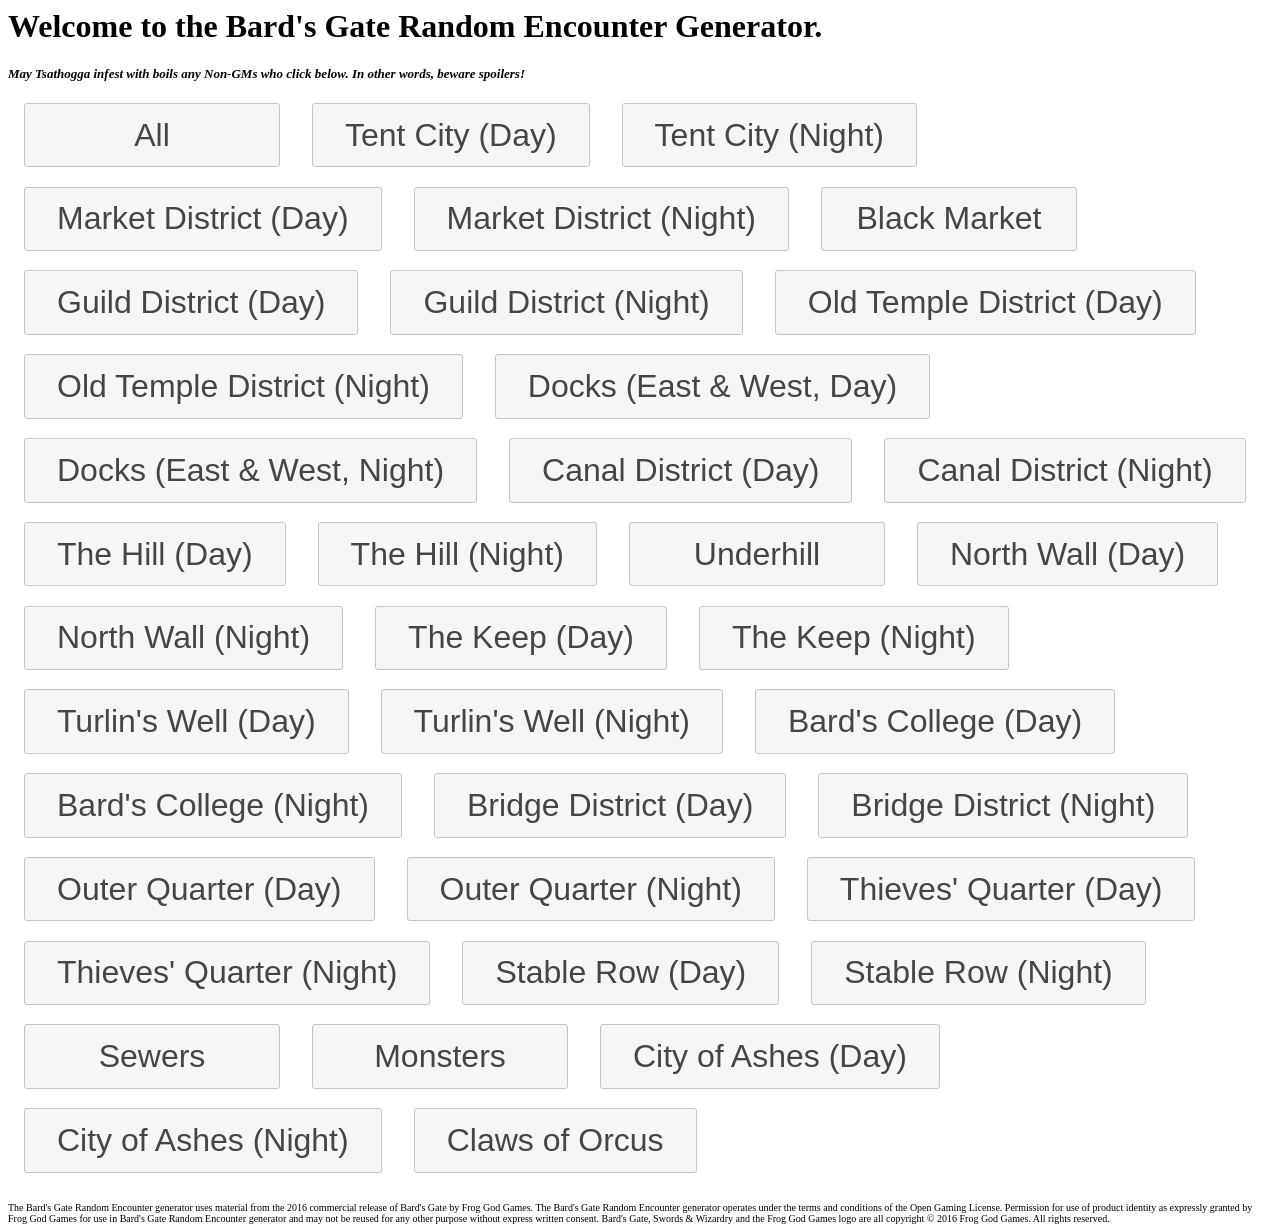
==== encounters.html @ 0237a2ba "More encounters" ====
<head>
    <meta charset="utf-8">
    <title>Bard's Gate Random Encounter Generator</title>
    <link href="jquery-ui.min.css" rel="stylesheet">
    <link href="jquery-ui.theme.min.css" rel="stylesheet">
    <style>
    .ui-button {
    }
    .enc {
        margin-top:1em;
    }
    .top_button {
        font-size:xx-large !important;
        min-width:8em !important;
        margin:.3em .5em !important;
    }
    .legal {
        font-size:x-small;
        margin-top:2em;
    }
    .stat_block {
        display:block;
        margin:15px;
    }
    .title {
        font-style:x-large;
    }
    .subtitle {
        font-style:italic;
        font-size:small;
    }
    .count {
	margin-bottom:2em;
        font-style:italic;
        font-size:x-small;
    }
    </style>

</head>
<body>
<div id="main">
    <h1 class='title'>Welcome to the Bard's Gate Random Encounter Generator.</h1>
    <h2 class='subtitle'>May Tsathogga infest with boils any Non-GMs who click below. In other words, beware spoilers!</h2>
    <div id="button_list">
</div>
<div class="enc">

</div>
</div>
<div class='legal'>The Bard's Gate Random Encounter generator uses material from the 2016 commercial release of Bard's Gate by Frog God Games. The Bard's Gate Random Encounter generator operates under the terms and conditions of the Open Gaming License. Permission for use of product identity as expressly granted by Frog God Games for use in Bard's Gate Random Encounter generator and may not be reused for any other purpose without express written consent. Bard's Gate, Swords & Wizardry and the Frog God Games logo are all copyright © 2016 Frog God Games. All rights reserved.</div>

<script src="jquery.min.js"></script>
<script src="jquery-ui.min.js"></script>
<script src="encounters.js"></script>
<script>
function getRandomInt(min, max) {
    return Math.floor(Math.random() * (max - min + 1)) + min;
}

function roll(amount, type) {
    var count = 0;
    for (var i=0; i<amount; i++) {
        count += getRandomInt(1, type);
    }
    return count;
}

function table_roll(table) {
    var which = getRandomInt(0, table.length -1);
    return table[which];
}

function replace_markers(text) {
    var matches = text.match(/!d\[.*?]/gi);
    if (matches) {
        for (var i=0; i<matches.length; i++) {
            var split = matches[i].split('[')[1].split(/d/i);
            var dice_type = split[1];
            var minus = dice_type.indexOf('-');
            var plus = dice_type.indexOf('+');
            if (minus != -1)
                minus = parseInt(dice_type.substring(minus+1));
            else
                minus = 0;
            if (plus != -1) {
                plus = parseInt(dice_type.substring(plus+1));
            }
            else
                plus = 0;

            var count = roll(split[0], parseInt(dice_type));
            count += plus;
            count -= minus;
            text = text.replace(matches[i], count);
        }
    }
    matches = text.match(/!t\[.*?]/g);
    if (matches) {
        for (var i=0; i<matches.length; i++) {
            var table_name = matches[i].split('[')[1].split(']')[0];
            text = text.replace(matches[i], table_roll(t[table_name]));
        }
    }
    return text;
}

function select_item(entry) {
    if (entry.extra) {
        var choice = getRandomInt(1, entry.extra.total);
        // choice = 1; //greg remove, only here for testing
        for (var i=0; i<entry.extra.chances.length; i++) {
            if (choice >= entry.extra.chances[i].min && choice <= entry.extra.chances[i].max) {
                if (entry.extra.chances[i].append) {
                    var stats;
                    var text = entry.name +": ";
                    if (entry.stats) {
                        if (entry.extra.chances[i].stats)
                            stats = entry.stats.concat(entry.extra.chances[i].stats);
                        else
                            stats = entry.stats
                    } else {
                        stats = entry.extra.chances[i].stats;
                    }
                    if (entry.text) {
                        text = text+entry.text;
                    }
                    if (entry.extra.chances[i].text) {
                        if (entry.text)
                            text +=" ";
                        text = text+entry.extra.chances[i].text;
                    }
                    return [text, stats];
                }
                else {
                    var stats;
                    var text = "";
                    if (entry.extra.chances[i].stats)
                        stats = entry.extra.chances[i].stats;
                    else
                        stats = entry.stats;
                    if (entry.extra.chances[i].name)
                        text = entry.extra.chances[i].name+": ";
                    else
                        text = entry.name+": ";
                    return [text+entry.extra.chances[i].text, stats];
                }
            }
        }
    }

    return [entry.name+": "+entry.text, entry.stats];
}

function render_stat_blocks(block_list) {
    var text = "";
    for (var i=0; i<block_list.length; i++)
        text += "<DIV class=stat_block>"+stat_blocks[block_list[i]]+"</DIV>";
    return text;
}

function get_table_entry(table) {
    var debug = false; // force to use last entry in table for debugging purposes.
    var found = false;
    var which;
    //debug = true; // only for debugging, breaks normal usage. Do not commit with this uncommented.
    while (!found) {
        which = getRandomInt(0, table.items.length -1);
        if (debug == true) {
            console.log("forcing to use latest entry for debugging purposes. remove this!!!");
            which = table.items.length - 1;
        }
        if (table.items[which].sublist != undefined) {
            console.log("Sub table found");
            table = table.items[which].list; // now search the new sub-table
        } else {
            found = true;
        }
    }

    return table.items[which];
}
function generate_encounter() {
    var table = enc[$(this).attr('id')];
    var entry = get_table_entry(table);
    var item = select_item(entry);

    var text = replace_markers(item[0]);
    if (item[1]) {
        text += render_stat_blocks(item[1]);
    }
    $('.enc').html(text);
}
    
function onReady()
{
    var debug = false;
    // create enc.all list that includes all encounters

    var buttons = $('#button_list');
    for (var key in e)
        enc.All.items.push(e[key]);
        for (var key in enc) {
    if (enc[key].hide != true)
        buttons.append('<button class="top_button" id="'+key+'">' + enc[key].name+'</button>');
    }
    $('.top_button').button().click(generate_encounter);
    //debug = true;
    if (debug == true) {
        for (var key in enc) {
            var table = enc[key].items;
            for (var i=0; i<table.length-1; i++) {
                if (table[i] == undefined)
                    console.log("Undefined entry at " +i + " in " + key);
            }
        }
        for (var eKey in e) {
            var found = false;
            //console.log("testing " + e[eKey].name);
            for (var encKey in enc) {
                if (found)
                    break;
                //console.log("against list " + encKey);
                if (encKey != 'All') {
                    for (var j=0; j<enc[encKey].items.length && !found; j++) {
                        if (enc[encKey].items[j] == e[eKey]) {
                            found = true;
                        }
                    }
                }
            }
            if (!found)
                console.log("Encounter " + eKey + " is not used in any lists. Fix this.");
        }
    }
};
$(document).ready(onReady);
</script>
</body>
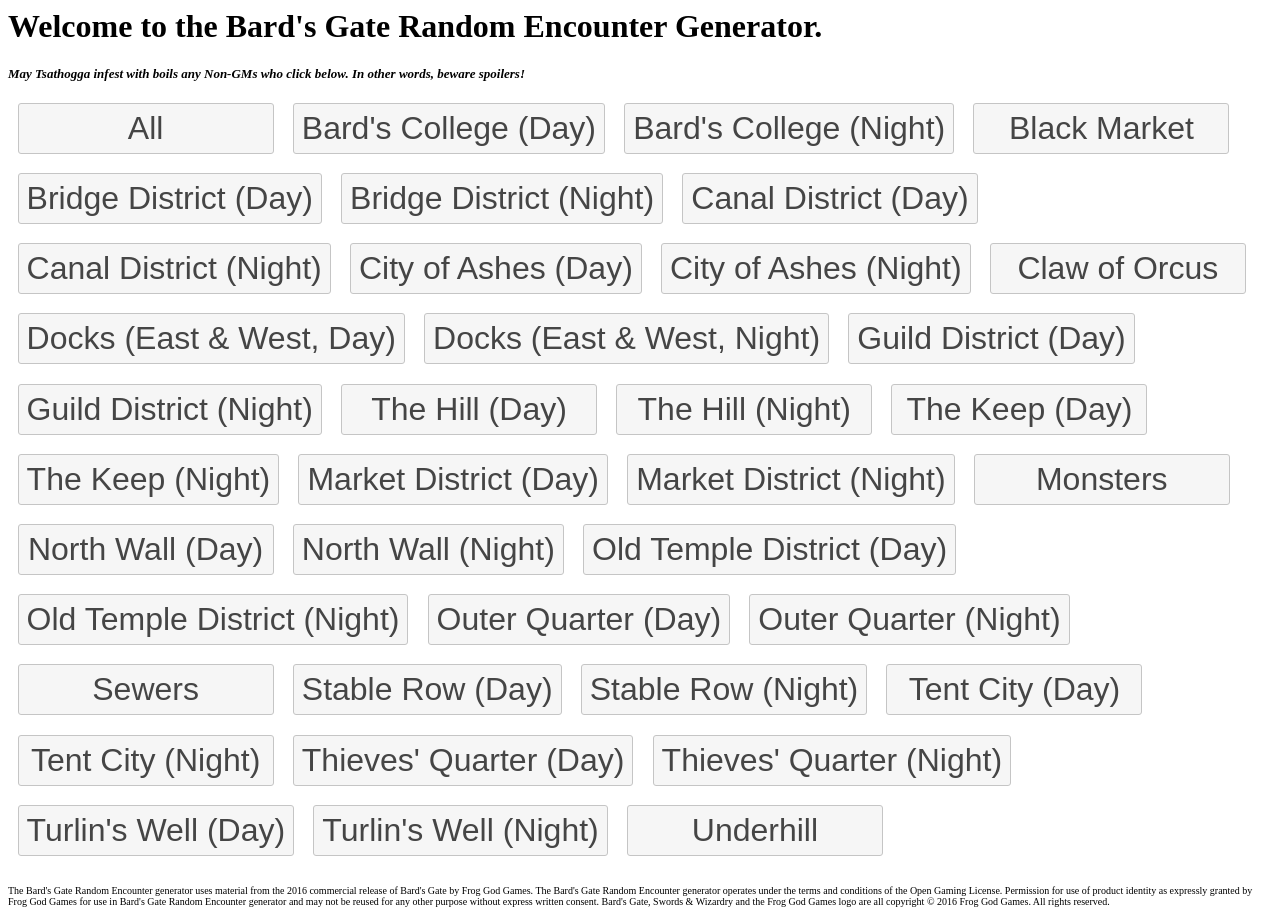
==== commit bf4091cc: "Adjust button CSS, rename Claws of Orcus to Claw of Orcus" ====
--- a/encounters.html
+++ b/encounters.html
@@ -12,7 +12,8 @@
     .top_button {
         font-size:xx-large !important;
         min-width:8em !important;
-        margin:.3em .5em !important;
+        margin:.3em .3em !important;
+        padding:6 8;
     }
     .legal {
         font-size:x-small;
@@ -28,11 +29,6 @@
     .subtitle {
         font-style:italic;
         font-size:small;
-    }
-    .count {
-	margin-bottom:2em;
-        font-style:italic;
-        font-size:x-small;
     }
     </style>
 
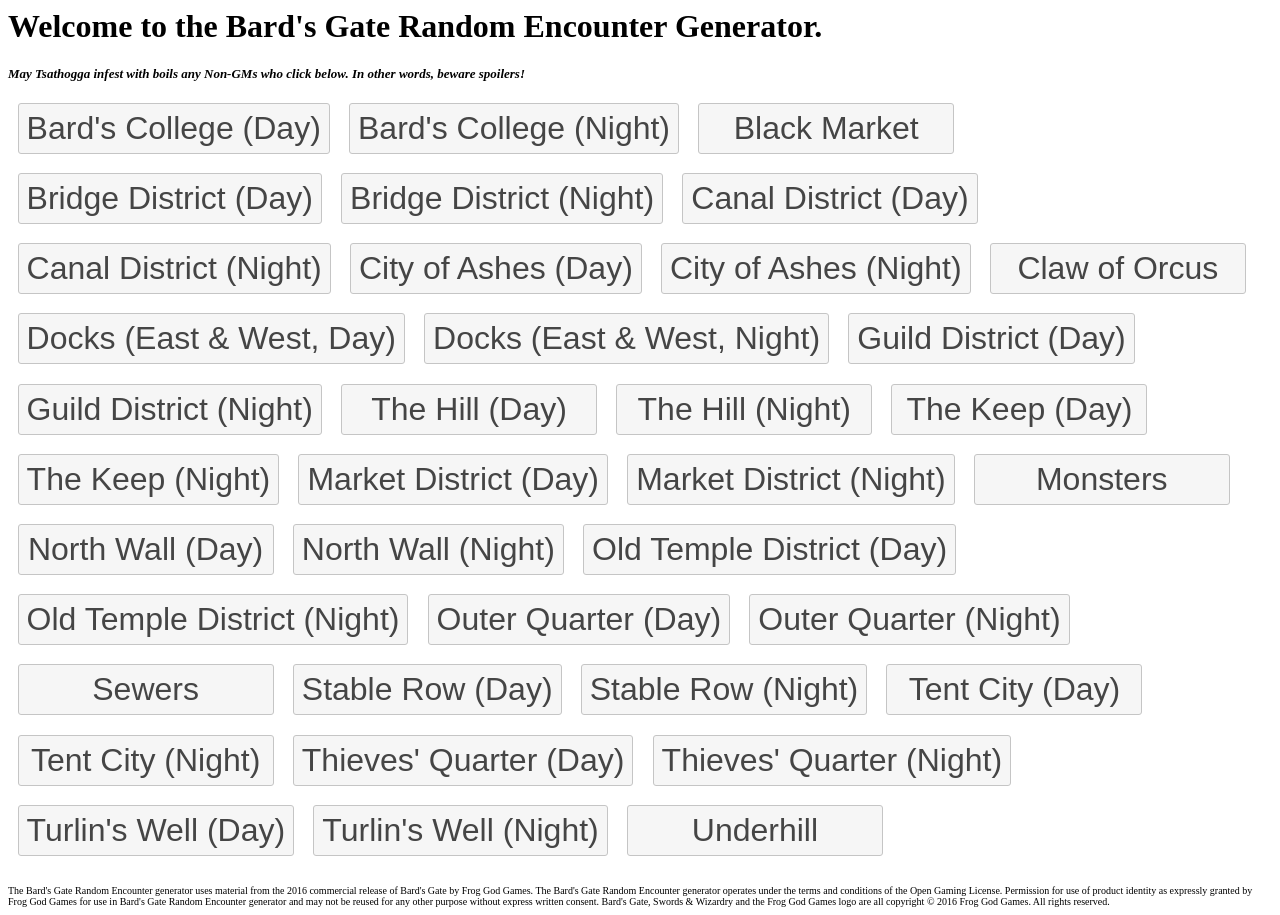
==== commit 9dec6945: "Remove 'All' list" ====
--- a/encounters.html
+++ b/encounters.html
@@ -193,10 +193,10 @@
     // create enc.all list that includes all encounters
 
     var buttons = $('#button_list');
-    for (var key in e)
-        enc.All.items.push(e[key]);
-        for (var key in enc) {
-    if (enc[key].hide != true)
+    /*for (var key in e) // add all encounters to an 'All' list
+        enc.All.items.push(e[key]);*/
+    for (var key in enc) {
+        if (enc[key].hide != true)
         buttons.append('<button class="top_button" id="'+key+'">' + enc[key].name+'</button>');
     }
     $('.top_button').button().click(generate_encounter);
@@ -216,13 +216,13 @@
                 if (found)
                     break;
                 //console.log("against list " + encKey);
-                if (encKey != 'All') {
+                //if (encKey != 'All') {
                     for (var j=0; j<enc[encKey].items.length && !found; j++) {
                         if (enc[encKey].items[j] == e[eKey]) {
                             found = true;
                         }
                     }
-                }
+                //}
             }
             if (!found)
                 console.log("Encounter " + eKey + " is not used in any lists. Fix this.");
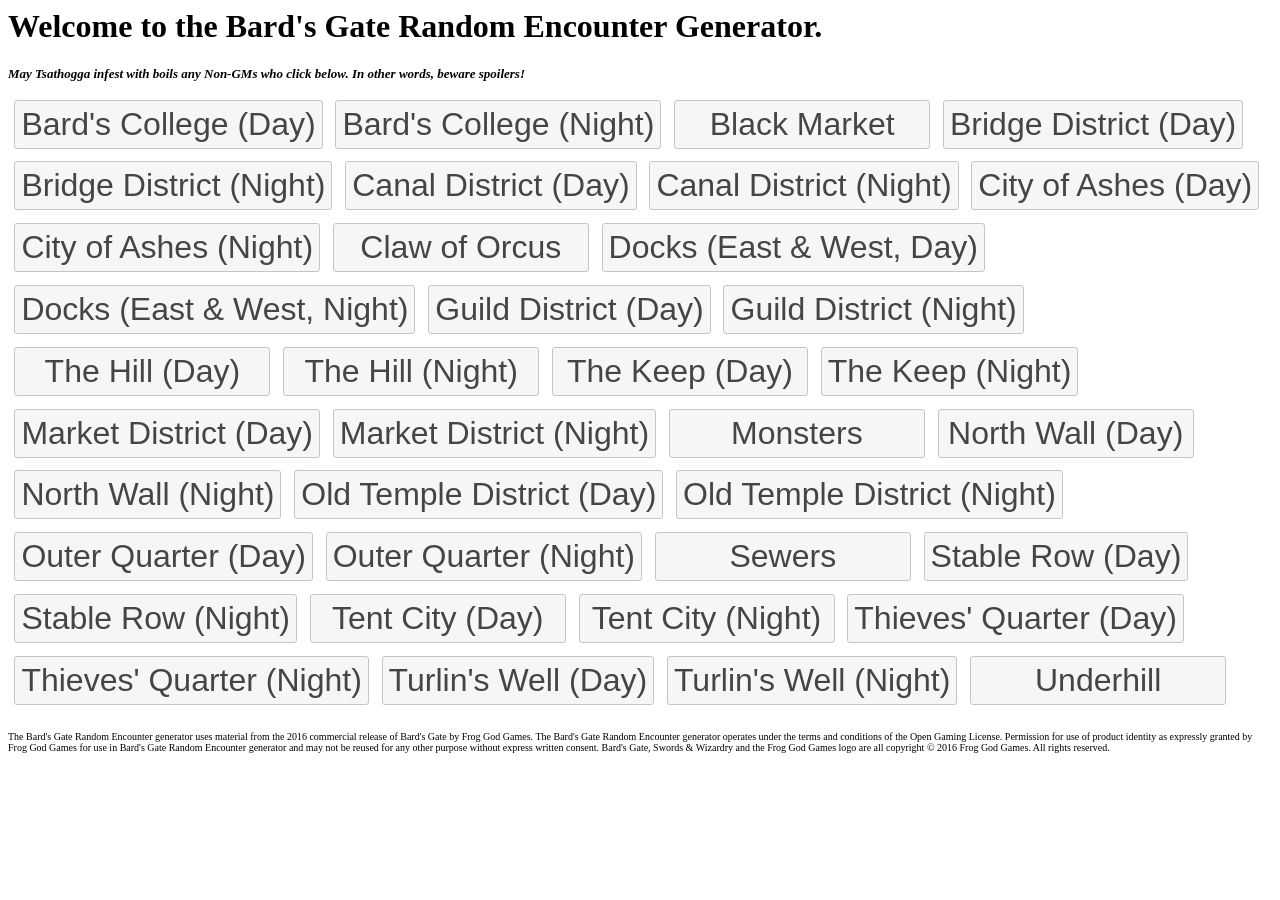
==== commit 14ce5519: "Decrease button margin/padding" ====
--- a/encounters.html
+++ b/encounters.html
@@ -12,8 +12,8 @@
     .top_button {
         font-size:xx-large !important;
         min-width:8em !important;
-        margin:.3em .3em !important;
-        padding:6 8;
+        margin:.2em .2em !important;
+        padding:5 6;
     }
     .legal {
         font-size:x-small;
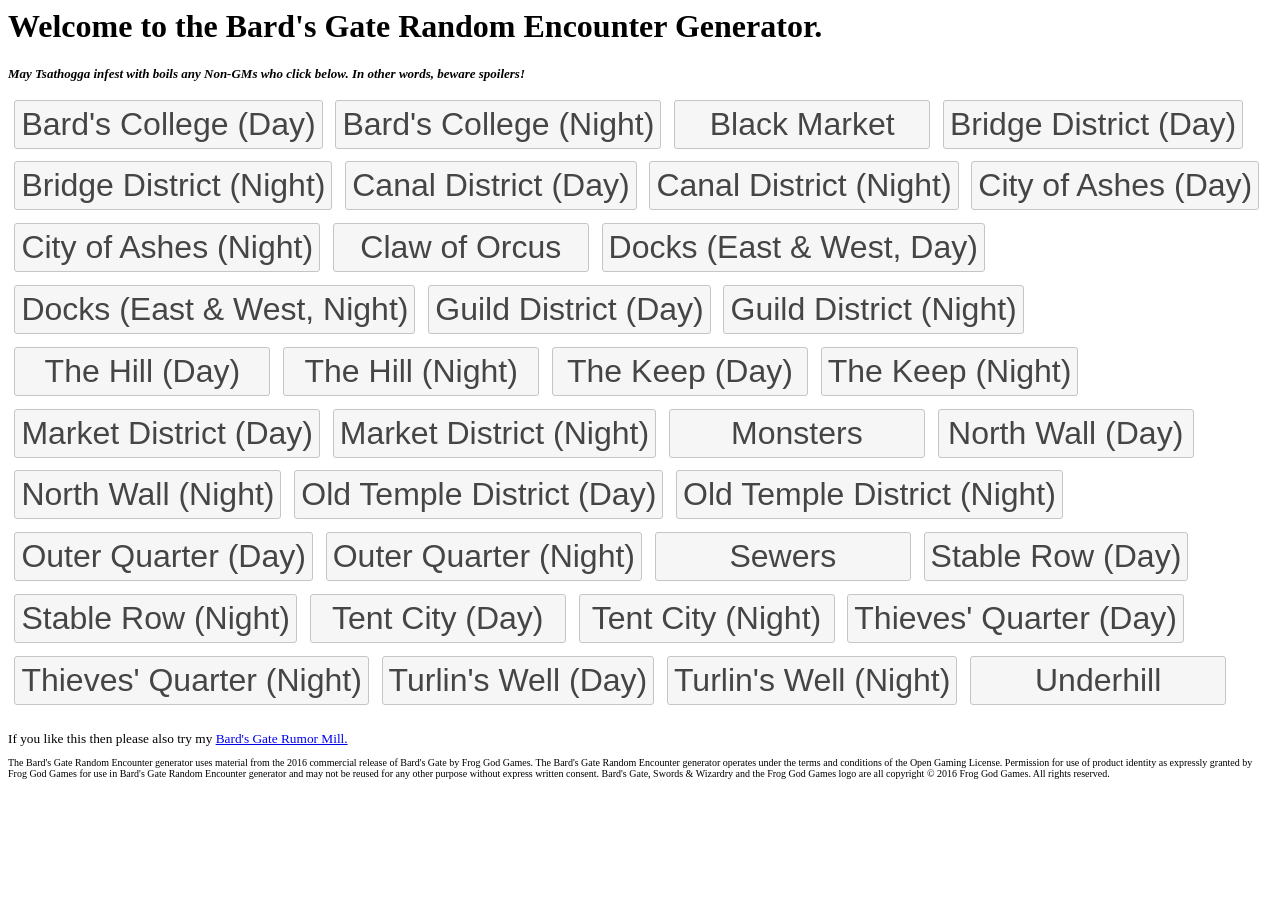
==== commit aa1a07a0: "Update formating" ====
--- a/encounters.html
+++ b/encounters.html
@@ -6,6 +6,10 @@
     <style>
     .ui-button {
     }
+    #rumours {
+        font-size:smaller;
+        margin-top:1.5em;
+    }
     .enc {
         margin-top:1em;
     }
@@ -17,7 +21,7 @@
     }
     .legal {
         font-size:x-small;
-        margin-top:2em;
+        margin-top:1em;
     }
     .stat_block {
         display:block;
@@ -42,6 +46,12 @@
 <div class="enc">
 
 </div>
+<div id='rumours'>
+        If you like this then please also try my
+        <a href='http://www.gregfarrell.org/rumours'>Bard's Gate Rumor Mill.</a>
+        </a>
+</div>
+
 </div>
 <div class='legal'>The Bard's Gate Random Encounter generator uses material from the 2016 commercial release of Bard's Gate by Frog God Games. The Bard's Gate Random Encounter generator operates under the terms and conditions of the Open Gaming License. Permission for use of product identity as expressly granted by Frog God Games for use in Bard's Gate Random Encounter generator and may not be reused for any other purpose without express written consent. Bard's Gate, Swords & Wizardry and the Frog God Games logo are all copyright © 2016 Frog God Games. All rights reserved.</div>
 
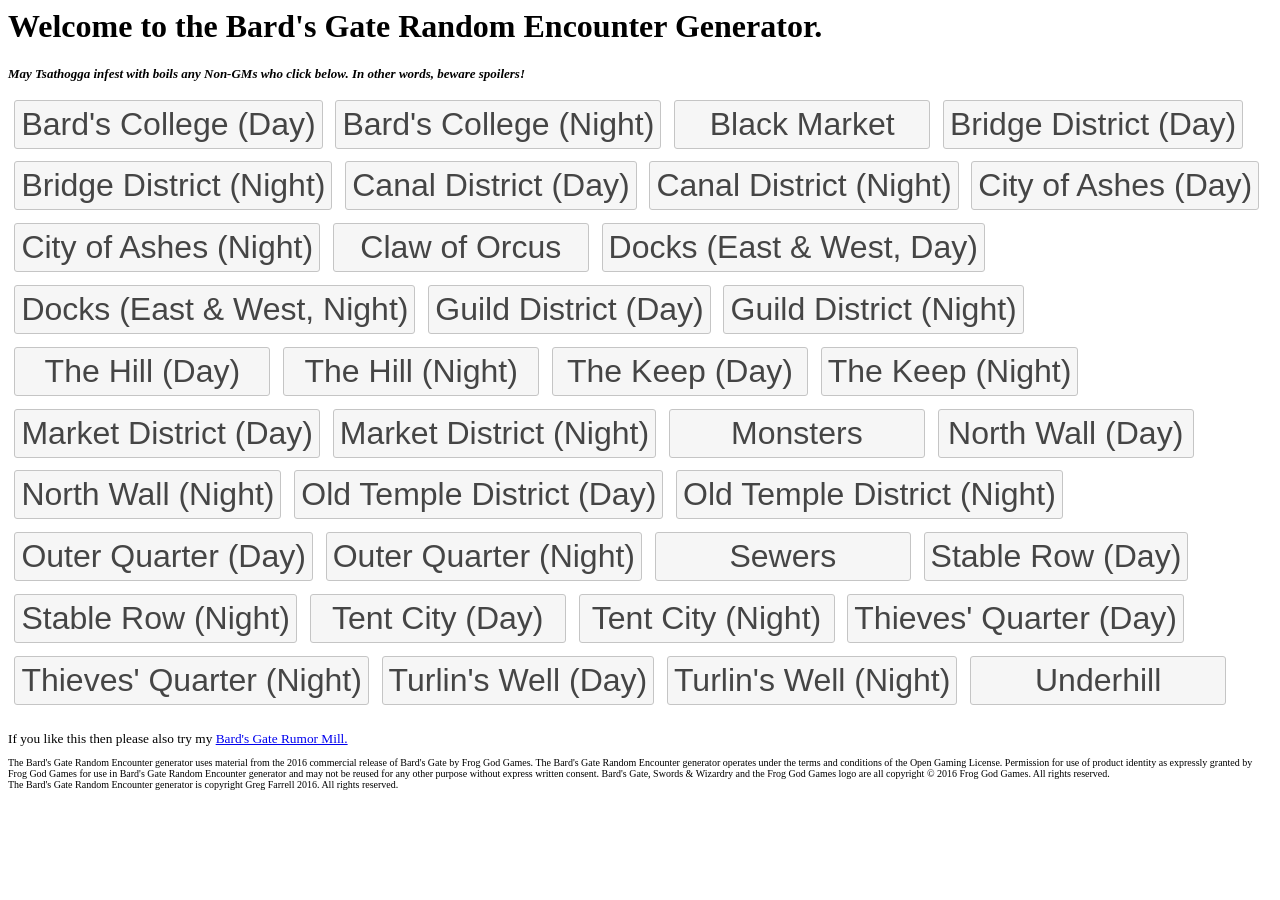
==== commit ef24ea09: "Add my legal notice" ====
--- a/encounters.html
+++ b/encounters.html
@@ -53,7 +53,8 @@
 </div>
 
 </div>
-<div class='legal'>The Bard's Gate Random Encounter generator uses material from the 2016 commercial release of Bard's Gate by Frog God Games. The Bard's Gate Random Encounter generator operates under the terms and conditions of the Open Gaming License. Permission for use of product identity as expressly granted by Frog God Games for use in Bard's Gate Random Encounter generator and may not be reused for any other purpose without express written consent. Bard's Gate, Swords & Wizardry and the Frog God Games logo are all copyright © 2016 Frog God Games. All rights reserved.</div>
+<div class='legal'>The Bard's Gate Random Encounter generator uses material from the 2016 commercial release of Bard's Gate by Frog God Games. The Bard's Gate Random Encounter generator operates under the terms and conditions of the Open Gaming License. Permission for use of product identity as expressly granted by Frog God Games for use in Bard's Gate Random Encounter generator and may not be reused for any other purpose without express written consent. Bard's Gate, Swords & Wizardry and the Frog God Games logo are all copyright © 2016 Frog God Games. All rights reserved.<br>
+    The Bard's Gate Random Encounter generator is copyright Greg Farrell <greg at gregfarrell dot org> 2016. All rights reserved.</div>
 
 <script src="jquery.min.js"></script>
 <script src="jquery-ui.min.js"></script>
